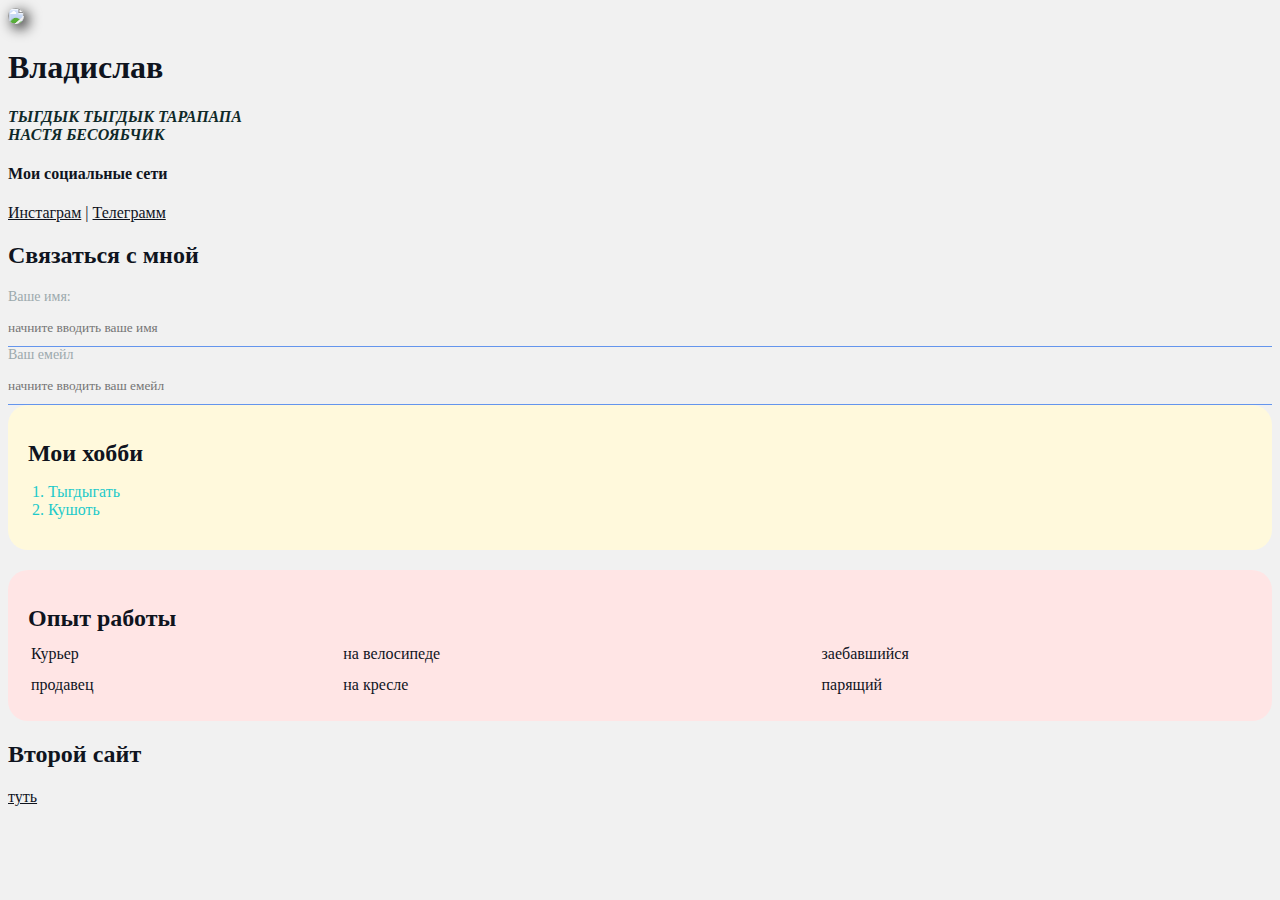
==== index.html @ be0dacb2 "Add files via upload" ====
<!DOCTYPE html>
<html lang="en">
  <head>
    <title>Владик</title>
    <meta charset="UTF-8" />
    <link rel="stylesheet" href="styles.css" />
  </head>

  <body>
		<class="container">
    <div class="info">
      <img
      src=https://enotovil.ru/wp-content/uploads/2017/10/DX2wlhe_Chc-900x400.jpg
      class="avatar"/>
      <h1>Владислав</h1>
      <p>
        <em>Тыгдык тыгдык тарапапа</em>
      </p>

      <p>Настя бесоябчик</p>

			<h4>Мои социальные сети</h4>				
					<a
						href="https://developer.mozilla.org/ru/docs/Web/HTML/Element/hr"
						target="_blank"
						>Инстаграм</a>	          |
					<a
						href="https://ru.wikipedia.org/wiki/%D0%95%D0%BD%D0%BE%D1%82%D1%8B"
						target="_blank"
						>Телеграмм</a>
					

    </div>

    <h2>Связаться с мной</h2>

		<div class="contact">
			<div class="form-group">
        <form>
         <label for="name">Ваше имя:</label>
         <input type="text" id="name" placeholder="начните вводить ваше имя" /> 
        </form>
			</div>
       <div class="form-group">
		      <form>
			      <label for="email"> Ваш емейл</label>
			      <input type="text" id="email" placeholder="начните вводить ваш емейл"/>
		      </form>
	 	    </div>
	   </div>
  
    <div class="card bg-yellow">
       <h2>Мои хобби</h2>
        <ol class="list">
         <li>Тыгдыгать</li>
         <li>Кушоть</li>
        </ol>
	  </div>

    
    <div class="card bg-red ">
    <h2>Опыт работы</h2>
    <table class="table"> 
      <tr>
        <td>Курьер</td>
        <td>на велосипеде</td>
        <td>заебавшийся</td>
      </tr>
      <tr>
        <td>продавец</td>
        <td>на кресле</td>
        <td>парящий</td>
      </tr>
    </table>
		</div> 
    
    
    
    <h2>Второй сайт</h2>
    <a href="Double.html">туть</a>

  </body>
</html>
---- styles.css ----
body {
  background-color: #f1f1f1;
  color: #0f141e;
  font-size: 16px;
  font-weight: 100;
  /* font-family: 'Courier New', Courier, monospace;*/
}

a {
  color: #0f141e;
  text-decoration: underline;
}

a:hover {
  text-decoration: underline;
}

a:active {
  color: blue;
}

a:visited {
  color: grey;
}

.avatar {
  width: 760px;
  border-radius: 28px;
  box-shadow: 4px 4px 14px rgba(0, 0, 0, 025);
}
.info {
  margin-bottom: 20px;
}
.info p {
  color: rgb(15, 41, 41);
  margin: 0;
  font-style: italic;
  font-weight: bold;
  text-decoration: none;
  text-transform: uppercase;
}

/*box model*/
.container {
  max-width: 75%;
  margin: auto;
}
/*.social {
  background-color: rgb(0, 255, 149);
  padding: 15px 40px;
  border: 5px solid red;
  margin: 20px;
}*/

/*
.box-model > div {
  float: left;
  background-color: #0f141e;
  height: 200px;
  border: 4px solid red;
  width: 25%;
  box-sizing: border-box;
	*/

.bg-yellow {
  background: #fff9dc;
}
.bg-green {
  background: #e5ffe7;
}

.bg-red {
  background: #ffe5e5;
}
.card h2 {
  margin-bottom: 10px;
}
.card {
  padding: 15px 20px;
  margin-bottom: 20px;
  border-radius: 20px;
}
.list {
  padding: 0 20px;
}
.list li {
  color: rgb(29, 202, 202);
}
.table {
  width: 100%;
}
.table td {
  padding-bottom: 10px;
}
/*.table td:nth-child(2) {
  color: #19aa25;
}*/
.contact h2 {
  text-align: center;
}

.form-group label {
  display: block;
  font-size: 14px;
  color: rgb(156, 169, 173);
}
.form-group input {
  width: 100%;
  box-sizing: border-box;
  border: none;
  background: transparent;
  border-bottom: 1px solid cornflowerblue;
  color: #0f141e;
  padding: 15px 0px 10px;
  outline: none;
  font-family: inherit;
}
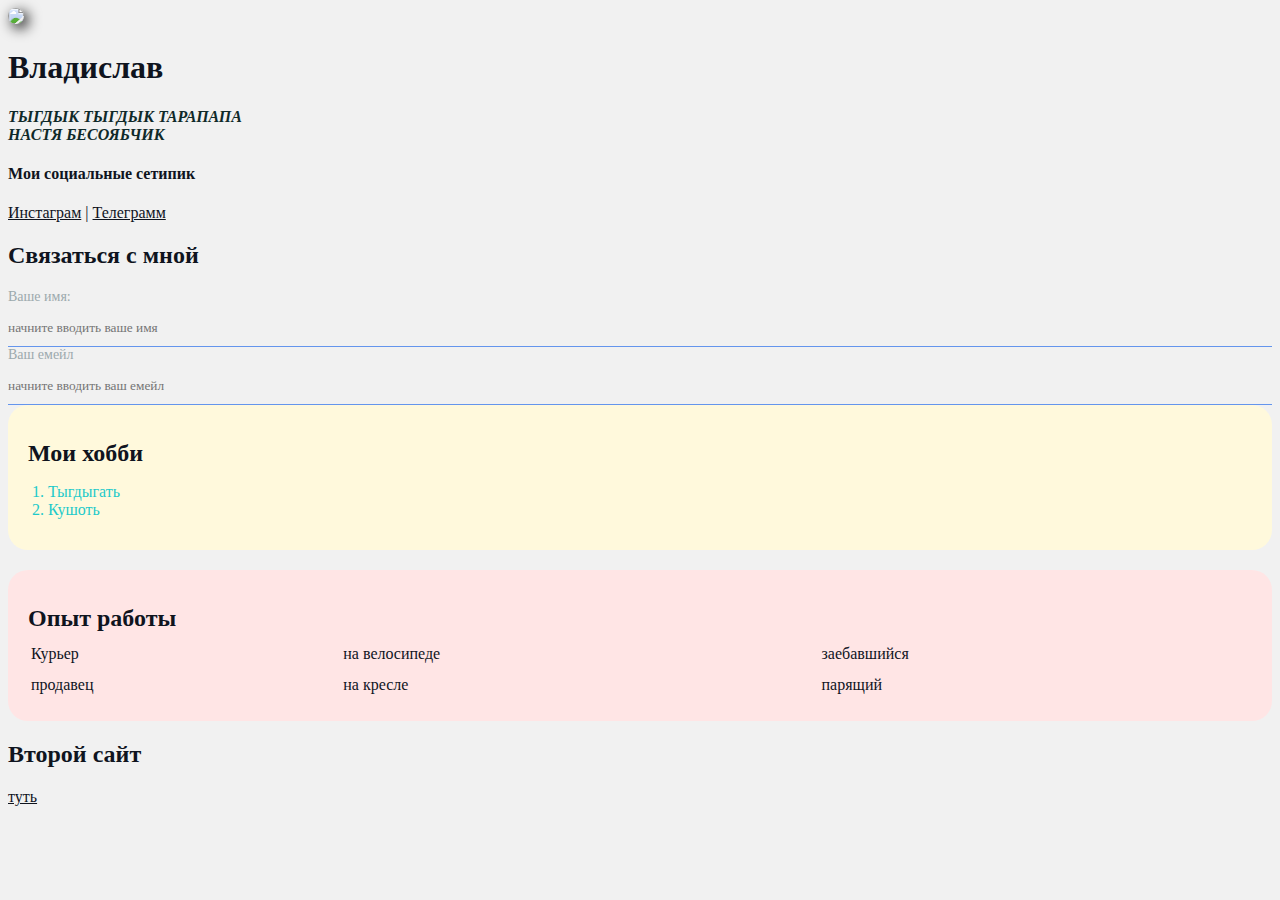
==== commit 328f627a: "77" ====
--- a/index.html
+++ b/index.html
@@ -19,7 +19,7 @@
 
       <p>Настя бесоябчик</p>
 
-			<h4>Мои социальные сети</h4>				
+			<h4>Мои социальные сетипик</h4>				
 					<a
 						href="https://developer.mozilla.org/ru/docs/Web/HTML/Element/hr"
 						target="_blank"
